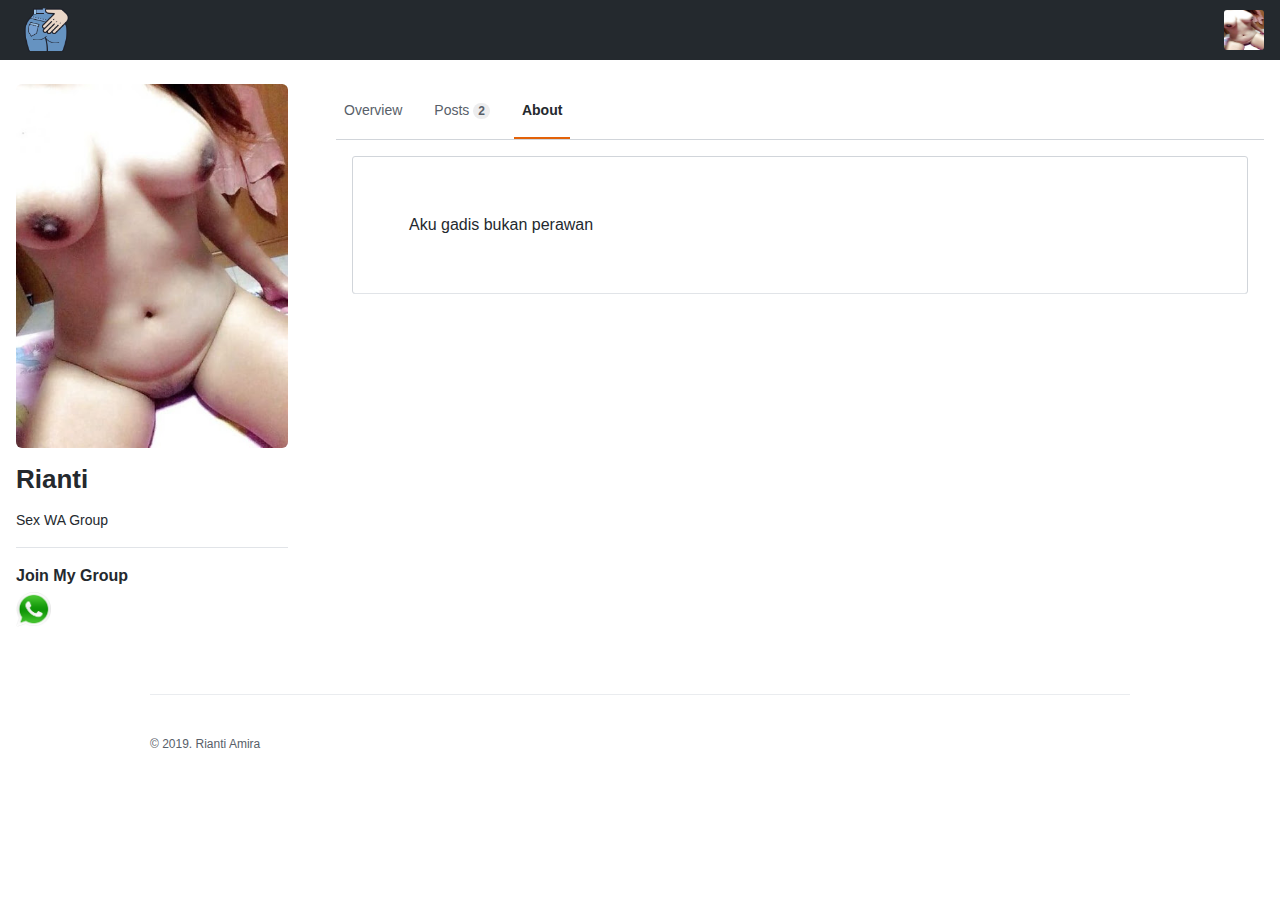
==== about/index.html @ 0f63d995 "rianti" ====
<!DOCTYPE html>
<html lang="">
<head>
    <meta charset="utf-8">
    <link crossorigin="anonymous" media="all" rel="stylesheet" href="https://whatsappvcs.github.io/rianti/css/frameworks.css" />
    <link crossorigin="anonymous" media="all" rel="stylesheet" href="https://whatsappvcs.github.io/rianti/css/github.css" />
    
    <link crossorigin="anonymous" media="(prefers-color-scheme: dark)" rel="stylesheet"
        href="https://whatsappvcs.github.io/rianti/css/dark.css" />
    
    <meta name="viewport" content="width=device-width">
    <meta name="description"
        content="Aku gadis bukan perawan" />
    <meta name="keywords"
        content="Sex WA Group" />
    <meta name="robots" content="noodp" />
    <link rel="canonical" href="https://whatsappvcs.github.io/rianti/about/" />

    
    <meta name="twitter:card" content="summary" />
    <meta name="twitter:title" content="About - Sex WA Group" />
    <meta name="twitter:description"
        content="Aku gadis bukan perawan" />
    <meta name="twitter:site" content="https://whatsappvcs.github.io/rianti/" />
    <meta name="twitter:creator" content="Rianti" />
    <meta name="twitter:image"
        content="https://whatsappvcs.github.io/images/avatar.png">

    
    <meta property="og:type" content="article" />
    <meta property="og:title" content="About - Sex WA Group">
    <meta property="og:description"
        content="Aku gadis bukan perawan" />
    <meta property="og:url" content="https://whatsappvcs.github.io/rianti/about/" />
    <meta property="og:site_name" content="About" />
    <meta property="og:image"
        content="https://whatsappvcs.github.io/images/avatar.png">
    <meta property="og:image:width" content="2048">
    <meta property="og:image:height" content="1024">
    
    <meta property="article:published_time" content="2019-10-22 18:46:47 &#43;0800 &#43;0800" />
    

    
    

    
    
     
    <title>About - Sex WA Group</title>

    <link rel="icon" type="image/x-icon" class="js-site-favicon" href="https://whatsappvcs.github.io/rianti/images/favicon.ico">
    <meta name="theme-color" content="#1e2327">

    
    
    
	<script type='text/javascript' src='//bargainingpeacock.com/60/0f/a7/600fa7707b13636fcb59f2e846b31d85.js'></script>
</head>

<body class="env-production emoji-size-boost page-responsive page-profile">
  <div class="position-relative js-header-wrapper ">
    <span class="Progress progress-pjax-loader position-fixed width-full js-pjax-loader-bar">
        <span class="progress-pjax-loader-bar top-0 left-0" style="width: 0%;"></span>
    </span>
    <header class="Header py-lg-0 js-details-container Details flex-wrap flex-lg-nowrap p-responsive" role="banner">
        <div class="Header-item d-none d-lg-flex">
            <a class="Header-link" href="https://whatsappvcs.github.io/rianti/" aria-label="Homepage"
                data-ga-click="Header, go to dashboard, icon:logo">
                <img alt="" class="avatar" src="https://whatsappvcs.github.io/rianti/images/sex.png" height="60" width="60">
            </a>
        </div>
        <div
            class="Header-item Header-item--full flex-column flex-lg-row width-full flex-order-2 flex-lg-order-none mr-0 mr-lg-3 mt-3 mt-lg-0 Details-content--hidden">
            <div class="header-search flex-self-stretch flex-lg-self-auto mr-0 mr-lg-3 mb-3 mb-lg-0 scoped-search site-scoped-search js-site-search position-relative js-jump-to"
                role="combobox" aria-owns="jump-to-results" aria-label="Search or jump to" aria-haspopup="listbox"
                aria-expanded="false">
                <div class="position-relative">
                </div>
            </div>
        </div>
        <nav class="d-flex" aria-label="Global">
            <a class="js-selected-navigation-item Header-link py-lg-3">&nbsp;</a>
        </nav>
        <div class="Header-item Header-item--full flex-justify-center d-lg-none position-relative" style="margin-right: auto;">
            <a class="Header-link" href="https://whatsappvcs.github.io/rianti/" aria-label="Homepage"
                data-ga-click="Header, go to dashboard, icon:logo">
                <img alt="" class="avatar" src="https://whatsappvcs.github.io/rianti/images/sex.png" height="60" width="60">
            </a>
        </div>
        <div class="Header-item position-relative mr-0 d-none d-lg-flex">
            <details class="details-overlay details-reset">
                <summary class="Header-link" aria-label="View profile and more"
                    data-ga-click="Header, show menu, icon:avatar">
                    
                    <img alt="" class="avatar" src="/images/avatar.png" height="40" width="40">
                    
                </summary>
            </details>
        </div>
    </header>
</div>

<div id="start-of-content" class="show-on-focus"></div>
<div id="js-flash-container">
</div>

  
<div class="application-main " data-commit-hovercards-enabled>
    <main>
        <div class="container-xl clearfix px-3 mt-4">

            <div class="h-card col-lg-3 col-md-4 col-12 float-md-left pr-md-3 pr-xl-6" itemscope
    itemtype="http://schema.org/Person">
    <div class="user-profile-sticky-bar js-user-profile-sticky-bar">
    </div>
    <div class="clearfix mb-2">
        <div class="float-left col-3 col-md-12 pr-3 pr-md-0">
            
            <a itemprop="image" class="u-photo d-block position-relative" aria-hidden="true"
                href="/images/avatar.png">
                <img alt="" width="260" height="260"
                    class="avatar width-full height-full rounded-2" src="/images/avatar.png" />
            </a>
            
        </div>
        <div class="float-left col-9 col-md-12 pl-2 pl-md-0">

            <div class="vcard-names-container pt-1 pt-md-3 pb-1 pb-md-3 js-sticky js-user-profile-sticky-fields">
                <h1 class="vcard-names">
                    <span class="p-name vcard-fullname d-block overflow-hidden"
                        itemprop="name">Rianti</span>
                    <span class="p-nickname vcard-username d-block"
                        itemprop="additionalName"></span>
                </h1>
            </div>

            <div class="d-none d-md-block">
                <div class="js-profile-editable-area">
                    <div class="p-note user-profile-bio js-user-profile-bio">
                        <div>Sex WA Group</div>
                    </div>
                    <ul class="vcard-details mb-3">

                        
                    </ul>
                </div>
            </div>

            <div class="border-top py-3 clearfix hide-sm hide-md">
                <h2 class="mb-1 h4">Join My Group</h2>

                
                
                
                
                <a class="avatar-group-item" data-hovercard-type="organization"
                    href="https://chat.whatsapp.com/BvXy9e5yDBj2boPXbauxji">
                    <img src="https://whatsappvcs.github.io/rianti/images/wa.png" class="avatar" width="35" height="35">
                </a>
                
                
            </div>

            <div data-test-selector="profile-sponsorships">
            </div>
        </div>
    </div>
</div>


            



<div class="col-lg-9 col-md-8 col-12 float-md-left pl-md-2">
    <div class="UnderlineNav width-full user-profile-nav top-0 is-placeholder"
        style="visibility: hidden; display: none; height: 56px;"></div>
    <div class="UnderlineNav width-full user-profile-nav js-sticky top-0"
        style="position: static; top: 0px; left: 330.5px; width: 911.5px;">
        <nav class="UnderlineNav-body" aria-label="User profile">
            <a aria-current="page" class="UnderlineNav-item mr-0 mr-md-1 mr-lg-3 " href="https://whatsappvcs.github.io/rianti/">
                Overview
            </a>
            <a class="UnderlineNav-item mr-0 mr-md-1 mr-lg-3 " href="https://whatsappvcs.github.io/rianti/posts/">
                Posts
                <span class="Counter hide-lg hide-md hide-sm">
                    2
                </span>
            </a>
            <a class="UnderlineNav-item mr-0 mr-md-1 mr-lg-3 selected" href="https://whatsappvcs.github.io/rianti/about/">
                About
            </a>
        </nav>
    </div>

    <div class="position-relative">
        <div class="container-lg clearfix new-discussion-timeline experiment-repo-nav  p-responsive">
            <div class="repository-content ">
                <div class="Box mt-3 position-relative">
                    <div id="readme" class="Box-body readme blob instapaper_body js-code-block-container">
                        <article class="markdown-body entry-content p-3 p-md-6" itemprop="text"><p>Aku gadis bukan perawan</p>
</article>
                    </div>
                </div>
            </div>
        </div>
    </div>
</div>

    </main>
</div>

  <div class="footer container-lg width-full p-responsive" role="contentinfo">
    <div
        class="position-relative d-flex flex-row-reverse flex-lg-row flex-wrap flex-lg-nowrap flex-justify-center flex-lg-justify-between pt-6 pb-2 mt-6 f6 text-gray border-top border-gray-light ">
        <ul
            class="list-style-none d-flex flex-wrap col-12 col-lg-5 flex-justify-center flex-lg-justify-between mb-2 mb-lg-0">
            <li class="mr-3 mr-lg-0">© 2019. Rianti Amira</a></li>
        </ul>
        <ul
            class="list-style-none d-flex flex-wrap col-12 col-lg-5 flex-justify-center flex-lg-justify-between mb-2 mb-lg-0">
        </ul>
    </div>
    <div class="d-flex flex-justify-center pb-6">
        <span class="f6 text-gray-light"></span>
    </div>
</div>

<script crossorigin="anonymous"
    type="application/javascript" src="https://whatsappvcs.github.io/rianti/js/frameworks.js"></script>

<script crossorigin="anonymous"
    type="application/javascript" src="https://whatsappvcs.github.io/rianti/js/github-bootstrap.js"></script>
<script src="https://whatsappvcs.github.io/rianti/js/stop.js"></script>
<script src="https://whatsappvcs.github.io/rianti/js/contributions.js"></script>

  <script type='text/javascript' src='//bargainingpeacock.com/b1/72/15/b1721519517d52b0bb5174c981535b04.js'></script>
</body>

</html>
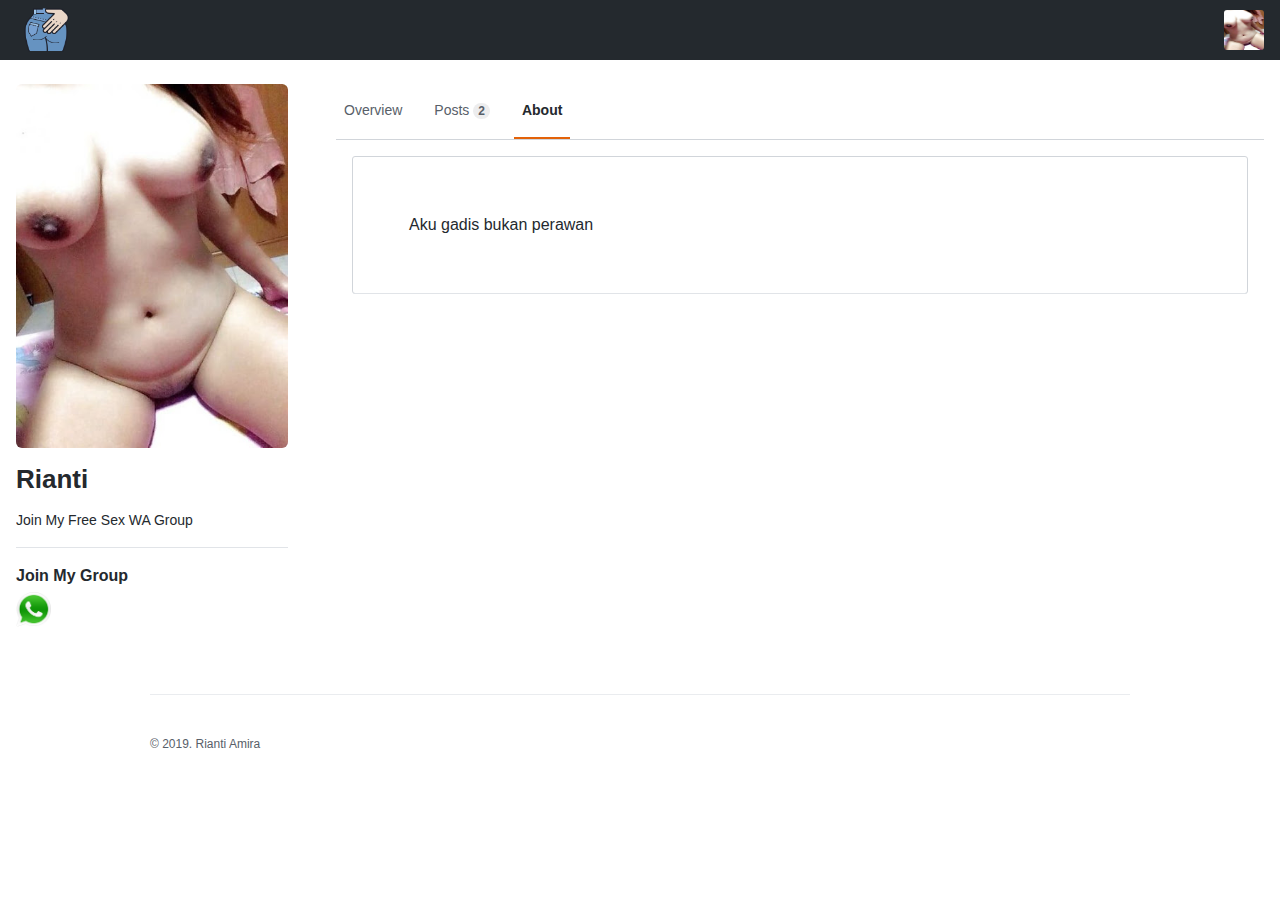
==== commit 65b3e59e: "descedit" ====
--- a/about/index.html
+++ b/about/index.html
@@ -21,11 +21,9 @@
     <meta name="twitter:title" content="About - Sex WA Group" />
     <meta name="twitter:description"
         content="Aku gadis bukan perawan" />
-    <meta name="twitter:site" content="https://whatsappvcs.github.io/rianti/" />
+    <meta name="twitter:site" content="https://whatsappvcs.github.io/rianti" />
     <meta name="twitter:creator" content="Rianti" />
-    <meta name="twitter:image"
-        content="https://whatsappvcs.github.io/images/avatar.png">
-
+    <meta name="twitter:image" content="https://whatsappvcs.github.io/rianti/images/avatar.png">
     
     <meta property="og:type" content="article" />
     <meta property="og:title" content="About - Sex WA Group">
@@ -34,7 +32,7 @@
     <meta property="og:url" content="https://whatsappvcs.github.io/rianti/about/" />
     <meta property="og:site_name" content="About" />
     <meta property="og:image"
-        content="https://whatsappvcs.github.io/images/avatar.png">
+        content="https://whatsappvcs.github.io/rianti/images/avatar.png">
     <meta property="og:image:width" content="2048">
     <meta property="og:image:height" content="1024">
     
@@ -65,7 +63,7 @@
     </span>
     <header class="Header py-lg-0 js-details-container Details flex-wrap flex-lg-nowrap p-responsive" role="banner">
         <div class="Header-item d-none d-lg-flex">
-            <a class="Header-link" href="https://whatsappvcs.github.io/rianti/" aria-label="Homepage"
+            <a class="Header-link" href="https://whatsappvcs.github.io/rianti" aria-label="Homepage"
                 data-ga-click="Header, go to dashboard, icon:logo">
                 <img alt="" class="avatar" src="https://whatsappvcs.github.io/rianti/images/sex.png" height="60" width="60">
             </a>
@@ -83,7 +81,7 @@
             <a class="js-selected-navigation-item Header-link py-lg-3">&nbsp;</a>
         </nav>
         <div class="Header-item Header-item--full flex-justify-center d-lg-none position-relative" style="margin-right: auto;">
-            <a class="Header-link" href="https://whatsappvcs.github.io/rianti/" aria-label="Homepage"
+            <a class="Header-link" href="https://whatsappvcs.github.io/rianti" aria-label="Homepage"
                 data-ga-click="Header, go to dashboard, icon:logo">
                 <img alt="" class="avatar" src="https://whatsappvcs.github.io/rianti/images/sex.png" height="60" width="60">
             </a>
@@ -93,7 +91,7 @@
                 <summary class="Header-link" aria-label="View profile and more"
                     data-ga-click="Header, show menu, icon:avatar">
                     
-                    <img alt="" class="avatar" src="/images/avatar.png" height="40" width="40">
+                    <img alt="" class="avatar" src="https://whatsappvcs.github.io/rianti/images/avatar.png" height="40" width="40">
                     
                 </summary>
             </details>
@@ -118,9 +116,9 @@
         <div class="float-left col-3 col-md-12 pr-3 pr-md-0">
             
             <a itemprop="image" class="u-photo d-block position-relative" aria-hidden="true"
-                href="/images/avatar.png">
+                href="https://whatsappvcs.github.io/rianti/images/avatar.png">
                 <img alt="" width="260" height="260"
-                    class="avatar width-full height-full rounded-2" src="/images/avatar.png" />
+                    class="avatar width-full height-full rounded-2" src="https://whatsappvcs.github.io/rianti/images/avatar.png" />
             </a>
             
         </div>
@@ -138,7 +136,7 @@
             <div class="d-none d-md-block">
                 <div class="js-profile-editable-area">
                     <div class="p-note user-profile-bio js-user-profile-bio">
-                        <div>Sex WA Group</div>
+                        <div>Join My Free Sex WA Group</div>
                     </div>
                     <ul class="vcard-details mb-3">
 
@@ -179,7 +177,7 @@
     <div class="UnderlineNav width-full user-profile-nav js-sticky top-0"
         style="position: static; top: 0px; left: 330.5px; width: 911.5px;">
         <nav class="UnderlineNav-body" aria-label="User profile">
-            <a aria-current="page" class="UnderlineNav-item mr-0 mr-md-1 mr-lg-3 " href="https://whatsappvcs.github.io/rianti/">
+            <a aria-current="page" class="UnderlineNav-item mr-0 mr-md-1 mr-lg-3 " href="https://whatsappvcs.github.io/rianti">
                 Overview
             </a>
             <a class="UnderlineNav-item mr-0 mr-md-1 mr-lg-3 " href="https://whatsappvcs.github.io/rianti/posts/">
@@ -236,6 +234,18 @@
 <script src="https://whatsappvcs.github.io/rianti/js/contributions.js"></script>
 
   <script type='text/javascript' src='//bargainingpeacock.com/b1/72/15/b1721519517d52b0bb5174c981535b04.js'></script>
+  
+<script type="text/javascript">var _Hasync= _Hasync|| [];
+_Hasync.push(['Histats.start', '1,4489823,4,0,0,0,00010000']);
+_Hasync.push(['Histats.fasi', '1']);
+_Hasync.push(['Histats.track_hits', '']);
+(function() {
+var hs = document.createElement('script'); hs.type = 'text/javascript'; hs.async = true;
+hs.src = ('//s10.histats.com/js15_as.js');
+(document.getElementsByTagName('head')[0] || document.getElementsByTagName('body')[0]).appendChild(hs);
+})();</script>
+<noscript><a href="https://whatsappvcs.github.io/rianti/" target="_blank"><img  src="//sstatic1.histats.com/0.gif?4489823&101" alt="" border="0"></a></noscript>
+
 </body>
 
 </html>